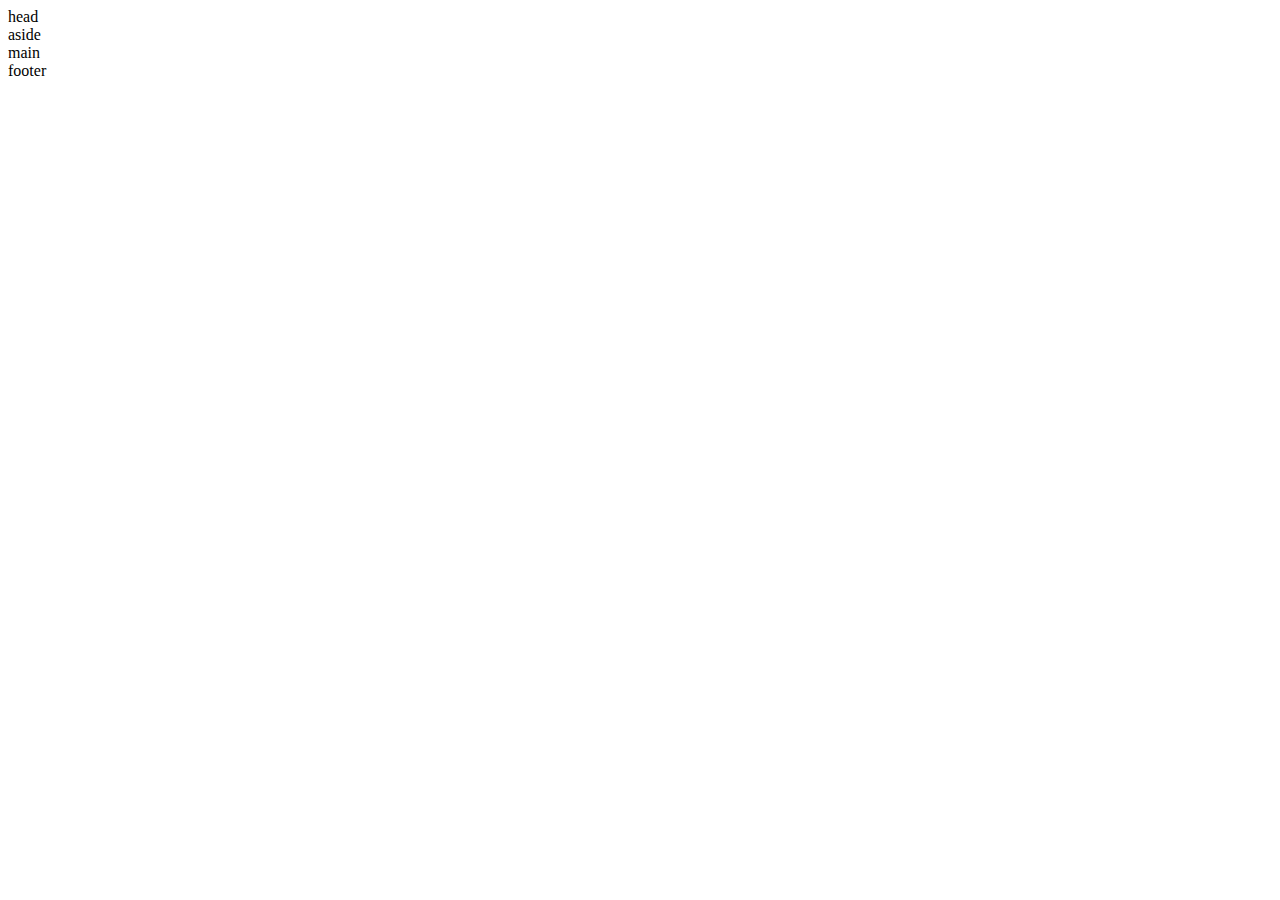
==== index.html @ d6b82c5e "add project files" ====
<!DOCTYPE html>
<html lang="en">
<head>
    <title>Document</title>
    <link rel="stylesheet" href="./css/style.css">
</head>
<body>
   
   <header>head</header>

   <aside>aside</aside>

   <main>main</main>
    

   <footer> footer </footer>



    <script src="./js/main.js"></script>
</body>
</html>
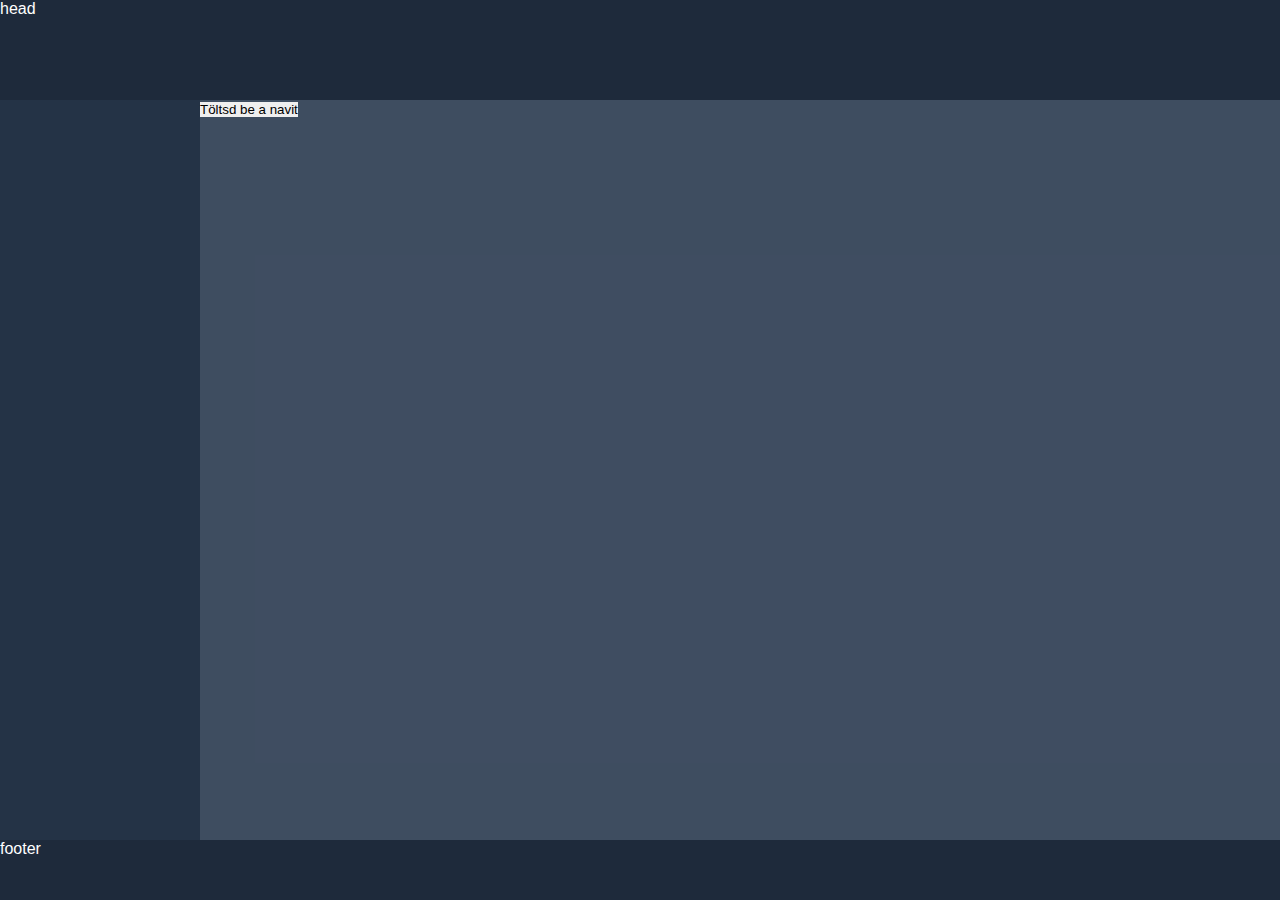
==== commit 0b10d0c2: "Add nav js" ====
--- a/index.html
+++ b/index.html
@@ -2,21 +2,25 @@
 <html lang="en">
 <head>
     <title>Document</title>
-    <link rel="stylesheet" href="./css/style.css">
+    <link rel="stylesheet" href="./assets/css/style.css">
 </head>
 <body>
    
    <header>head</header>
 
-   <aside>aside</aside>
+   <aside>
+        
+   </aside>
 
-   <main>main</main>
+   <main>
+    <Button onclick="showNav()">Töltsd be a navit</Button>
+    </main>
     
 
    <footer> footer </footer>
 
 
 
-    <script src="./js/main.js"></script>
+    <script src="./assets/js/main.js"></script>
 </body>
 </html>--- a/assets/css/style.css
+++ b/assets/css/style.css
@@ -0,0 +1,60 @@
+*{
+    padding: 0;
+    margin: 0;
+    border:none;
+    box-sizing: border-box;
+    font-family: Arial, Helvetica, sans-serif;
+}
+
+
+
+body{
+    background-color: #29394f;
+    color: white;
+    width: 100%;
+    height: 100vh;
+    display: grid;
+    grid-template-columns: 200px 1fr;
+    grid-template-rows: 100px 1fr 60px;
+}
+
+header{
+    background-color: rgba(0, 0, 0, .25);
+    grid-column: 1 / 3;
+    grid-row: 1 / 2;
+}
+
+aside{
+    background-color: rgba(0, 0, 0, .1);
+    grid-column: 1 / 2;
+    grid-row: 2 / 3;
+}
+
+aside a{
+    padding: 1rem ;
+    display: block;
+    color: white;
+    text-decoration: none;
+}
+
+aside a:hover{
+    background-color: rgba(0, 0, 0, 0.2);
+    padding-left: 2rem;
+    transition: padding 0.3s ease-in-out;
+}
+
+main{
+    
+    background-color: rgba(255, 255, 255, .1);
+    grid-column: 2 / 3;
+    grid-row: 2 / 3;
+}
+
+footer{
+    background-color: rgba(0, 0, 0, .25);
+    grid-column: 1 / 3;
+    grid-row: 3 / 4;
+}
+
+
+
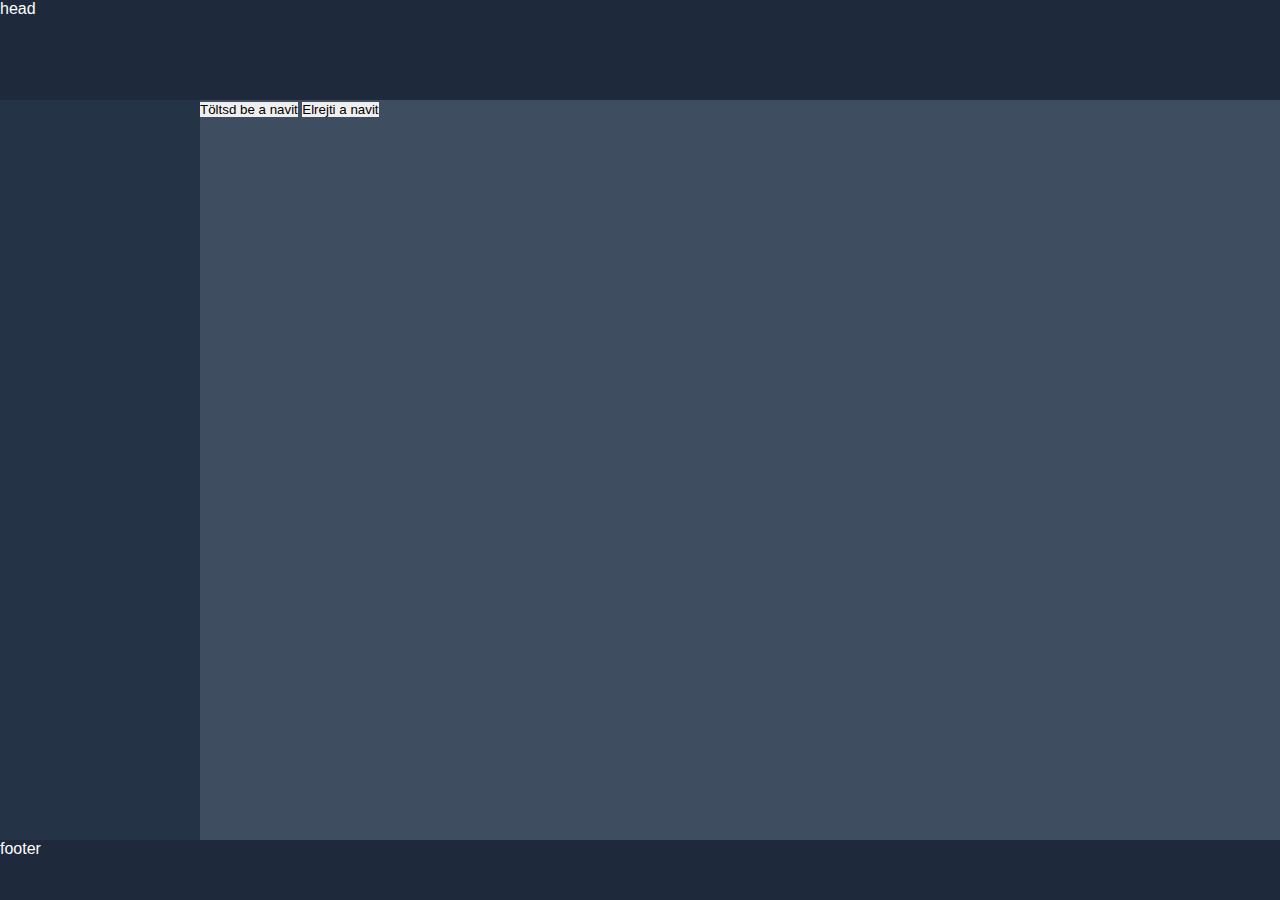
==== commit f901635c: "Nav Hide Button" ====
--- a/index.html
+++ b/index.html
@@ -9,11 +9,16 @@
    <header>head</header>
 
    <aside>
+    
+    
         
-   </aside>
+   </aside >
 
    <main>
-    <Button onclick="showNav()">Töltsd be a navit</Button>
+    <Button id="Nav" onclick="showNav()">Töltsd be a navit</Button>
+    <button id="Nav" onclick="nav()"  >Elrejti a navit</button>
+    <p id="Mess"></p>
+    
     </main>
     
 
